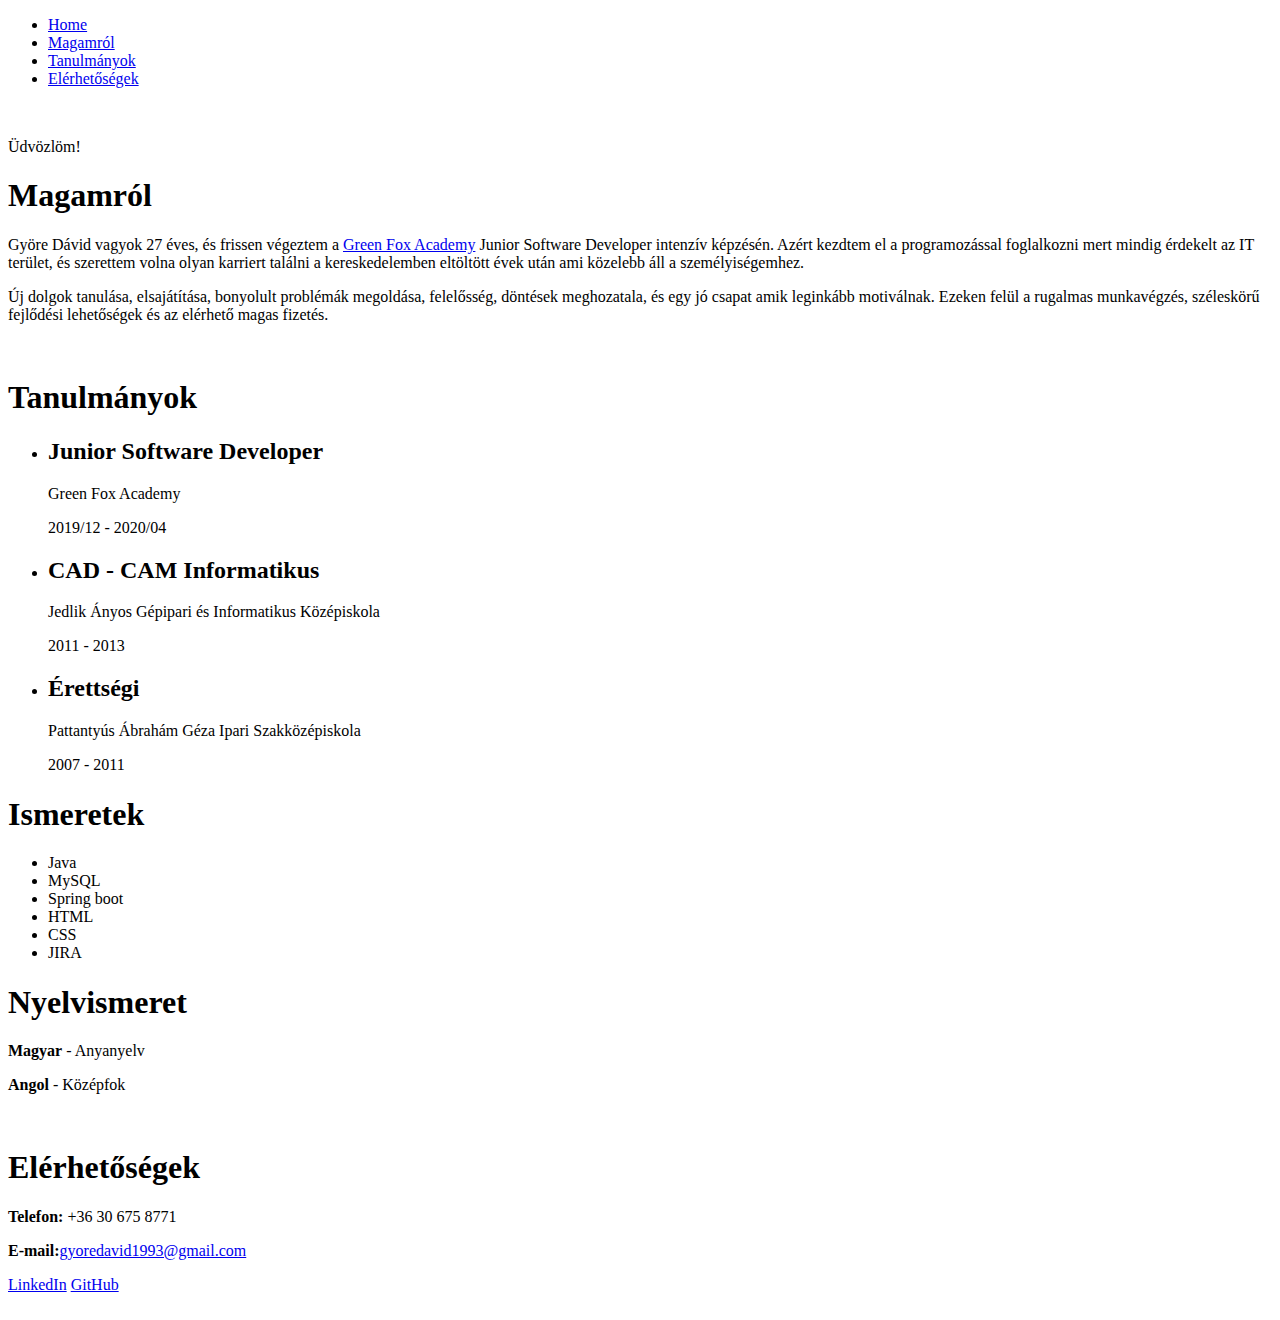
==== src/main/resources/templates/index.html @ 29b47dd2 "small changes to contact" ====
<!DOCTYPE html>
<html lang="en">
<head>
    <meta charset="UTF-8">
    <meta name="viewport" content="width=device-width, initial-scale=1.0">
    <title>David Gyore</title>
    <link rel="stylesheet" href="style2.css">
</head>
<body>
<nav>
    <div id="nav-inner">
        <ul id="menu">
            <li class="active">
                <a href="#header">Home</a>
            </li>
            <li>
                <a href="#about-content">Magamról</a>
            </li>
            <li>
                <a href="#studies-content">Tanulmányok</a>
            </li>
            <li>
                <a href="#contact-content">Elérhetőségek</a>
            </li>
        </ul>
    </div>
</nav>
<div id="header">
    <div id="banner">
        <img src="black-laptop-computer-showing-stock-graph-9.jpg" alt="">
    </div>
    <div id="welcome">
        <p>Üdvözlöm!</p>
    </div>
</div>
<div id="content">
    <div id="about-content">
        <h1>Magamról</h1>
        <p>
            Györe Dávid vagyok 27 éves, és frissen végeztem a <a href="https://www.greenfoxacademy.com/"
                                                                 target="_blank">Green Fox
            Academy</a> Junior Software Developer intenzív képzésén. Azért
            kezdtem el a programozással foglalkozni mert mindig érdekelt
            az IT terület, és szerettem volna olyan karriert találni a
            kereskedelemben eltöltött évek után ami közelebb áll a
            személyiségemhez.
        </p>
        <p>
            Új dolgok tanulása, elsajátítása, bonyolult problémák
            megoldása, felelősség, döntések meghozatala, és egy jó
            csapat amik leginkább motiválnak. Ezeken felül a rugalmas
            munkavégzés, széleskörű fejlődési lehetőségek és az elérhető
            magas fizetés.
        </p>
    </div>
    <div id="pic1">
        <img src="gyoredavid.jpg" alt="">
    </div>
    <div id="studies-content">
        <div id="studies">
            <h1>Tanulmányok</h1>
            <ul>
                <li>
                    <h2>Junior Software Developer</h2>
                    <p class="location">Green Fox Academy</p>
                    <p>2019/12 - 2020/04</p>
                </li>
                <li>
                    <h2>CAD - CAM Informatikus</h2>
                    <p class="location">Jedlik Ányos Gépipari és Informatikus Középiskola</p>
                    <p>2011 - 2013</p>
                </li>
                <li>
                    <h2>Érettségi</h2>
                    <p class="location">Pattantyús Ábrahám Géza Ipari Szakközépiskola</p>
                    <p>2007 - 2011</p>
                </li>
            </ul>
        </div>
        <div id="skills">
            <h1>Ismeretek</h1>
            <div id="tools">
                <ul>
                    <li>Java</li>
                    <li>MySQL</li>
                    <li>Spring boot</li>
                    <li>HTML</li>
                    <li>CSS</li>
                    <li>JIRA</li>
                </ul>
            </div>
            <div id="languages">
                <h1>Nyelvismeret</h1>
                <p><b>Magyar</b> - Anyanyelv</p>
                <p><b>Angol</b> - Középfok</p>
            </div>
        </div>
    </div>
    <div id="pic2">
        <img src="1564789576071-GettyImages-949118068.jpeg" alt="">
    </div>
    <div id="contact-content">
        <div id="contact">
            <h1>Elérhetőségek</h1>
            <p><b>Telefon:</b> +36 30 675 8771</p>
            <p><b>E-mail:</b><a href="mailto:gyoredavid1993@gmail.com">gyoredavid1993@gmail.com</a></p>
            <a href="http://www.linkedin.com/in/dávid-györe-54402b144" target="_blank">LinkedIn</a>
            <a href="https://github.com/Divad001" target="_blank">GitHub</a>
        </div>
    </div>
    <div id="pic3">
        <img src="contactme.jpg" alt="">
    </div>
</div>
<script src="https://ajax.googleapis.com/ajax/libs/jquery/3.5.1/jquery.min.js"></script>
<script src="script.js"></script>
</body>
</html>
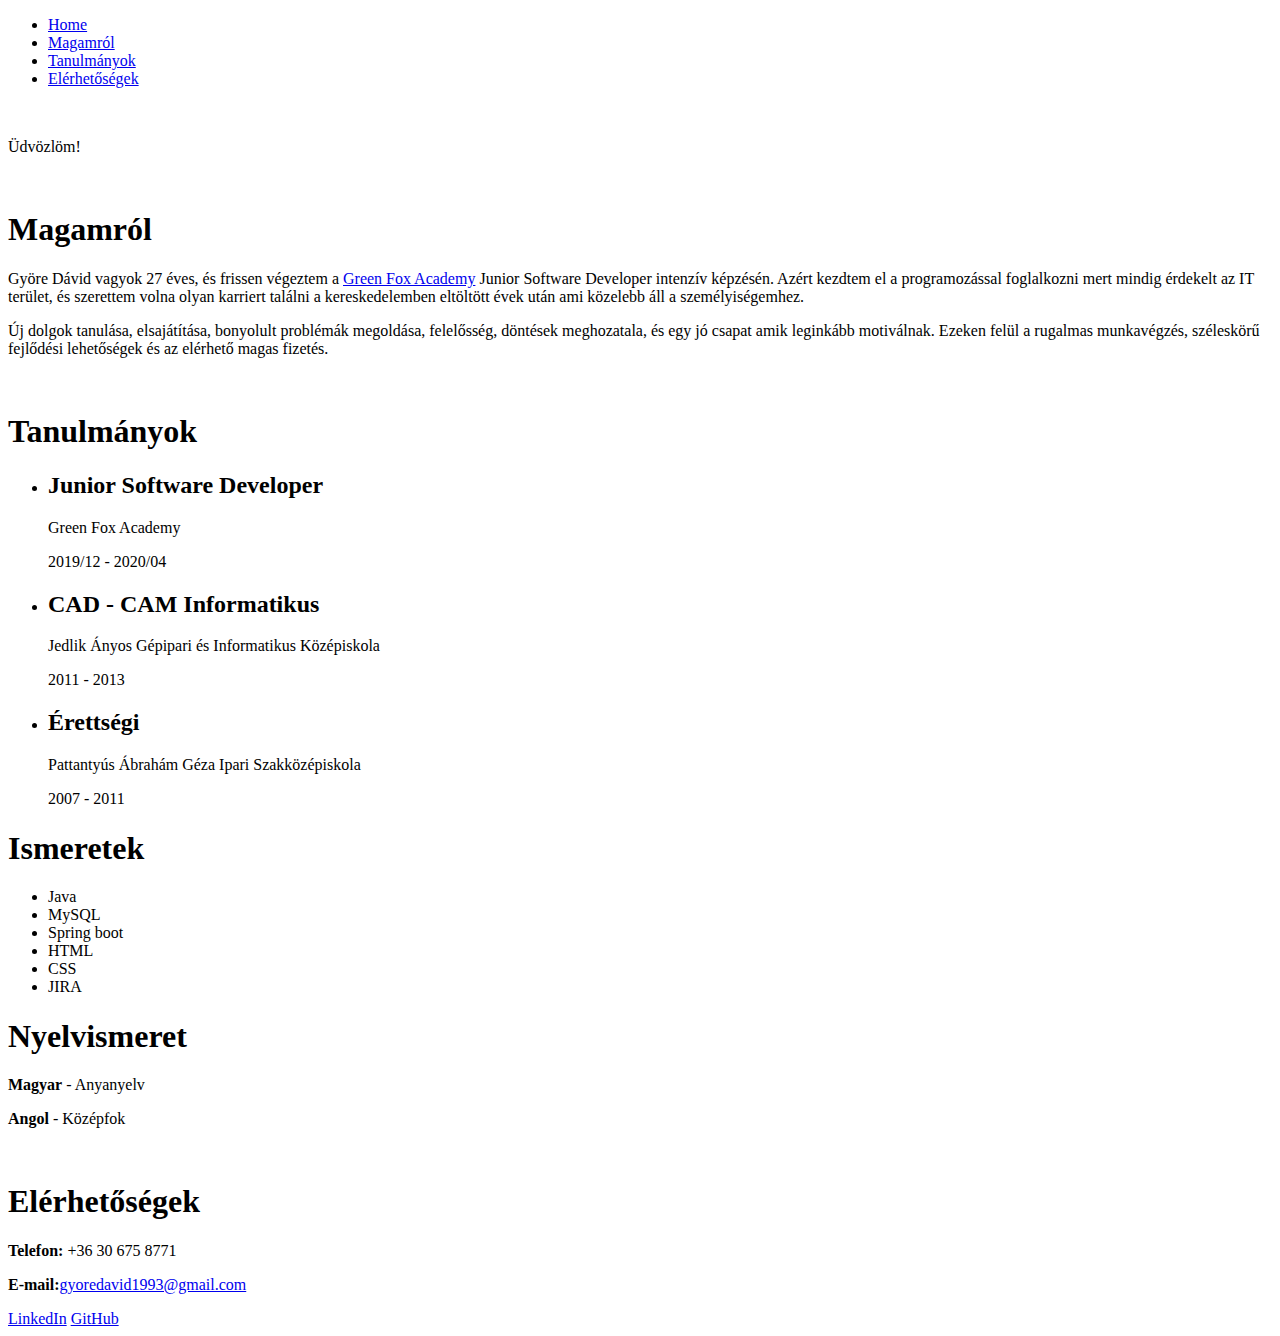
==== commit 374d6c70: "added responsiveness" ====
--- a/src/main/resources/templates/index.html
+++ b/src/main/resources/templates/index.html
@@ -4,7 +4,8 @@
     <meta charset="UTF-8">
     <meta name="viewport" content="width=device-width, initial-scale=1.0">
     <title>David Gyore</title>
-    <link rel="stylesheet" href="style2.css">
+    <link rel="stylesheet" href="style.css">
+    <link rel="stylesheet" media="screen and (max-width: 900px)" href="styleSmallScreen.css">
 </head>
 <body>
 <nav>
@@ -34,6 +35,9 @@
     </div>
 </div>
 <div id="content">
+    <div id="pic1">
+        <img src="gyoredavid.jpg" alt="">
+    </div>
     <div id="about-content">
         <h1>Magamról</h1>
         <p>
@@ -53,8 +57,8 @@
             magas fizetés.
         </p>
     </div>
-    <div id="pic1">
-        <img src="gyoredavid.jpg" alt="">
+    <div id="pic2">
+        <img src="1564789576071-GettyImages-949118068.jpeg" alt="">
     </div>
     <div id="studies-content">
         <div id="studies">
@@ -96,20 +100,15 @@
             </div>
         </div>
     </div>
-    <div id="pic2">
-        <img src="1564789576071-GettyImages-949118068.jpeg" alt="">
+    <div id="pic3">
+        <img src="contactme.jpg" alt="">
     </div>
     <div id="contact-content">
-        <div id="contact">
-            <h1>Elérhetőségek</h1>
-            <p><b>Telefon:</b> +36 30 675 8771</p>
-            <p><b>E-mail:</b><a href="mailto:gyoredavid1993@gmail.com">gyoredavid1993@gmail.com</a></p>
-            <a href="http://www.linkedin.com/in/dávid-györe-54402b144" target="_blank">LinkedIn</a>
-            <a href="https://github.com/Divad001" target="_blank">GitHub</a>
-        </div>
-    </div>
-    <div id="pic3">
-        <img src="contactme.jpg" alt="">
+        <h1>Elérhetőségek</h1>
+        <p><b>Telefon:</b> +36 30 675 8771</p>
+        <p><b>E-mail:</b><a href="mailto:gyoredavid1993@gmail.com">gyoredavid1993@gmail.com</a></p>
+        <a href="http://www.linkedin.com/in/dávid-györe-54402b144" target="_blank">LinkedIn</a>
+        <a href="https://github.com/Divad001" target="_blank">GitHub</a>
     </div>
 </div>
 <script src="https://ajax.googleapis.com/ajax/libs/jquery/3.5.1/jquery.min.js"></script>
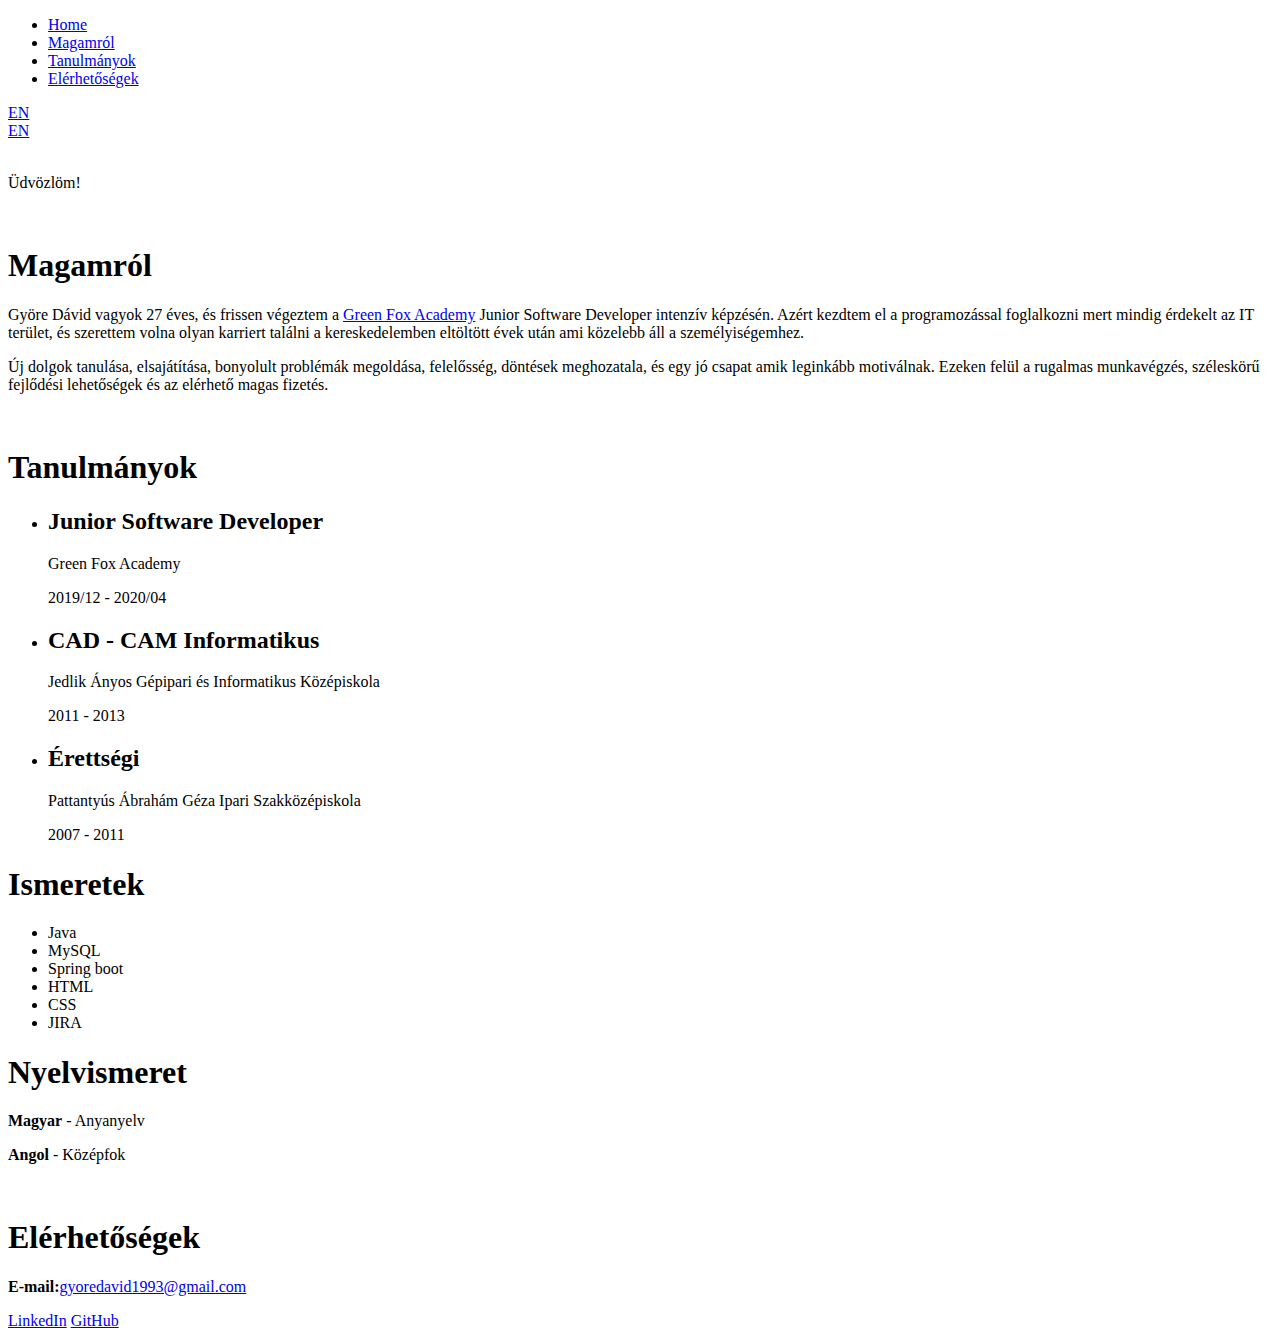
==== commit 2e809f04: "lang selector bugfix" ====
--- a/src/main/resources/templates/index.html
+++ b/src/main/resources/templates/index.html
@@ -24,8 +24,12 @@
                 <a href="#contact-content">Elérhetőségek</a>
             </li>
         </ul>
+        <a href="/?lang=EN">EN</a>
     </div>
 </nav>
+<div id="langSelector">
+    <a href="/?lang=EN">EN</a>
+</div>
 <div id="header">
     <div id="banner">
         <img src="black-laptop-computer-showing-stock-graph-9.jpg" alt="">
@@ -105,7 +109,6 @@
     </div>
     <div id="contact-content">
         <h1>Elérhetőségek</h1>
-        <p><b>Telefon:</b> +36 30 675 8771</p>
         <p><b>E-mail:</b><a href="mailto:gyoredavid1993@gmail.com">gyoredavid1993@gmail.com</a></p>
         <a href="http://www.linkedin.com/in/dávid-györe-54402b144" target="_blank">LinkedIn</a>
         <a href="https://github.com/Divad001" target="_blank">GitHub</a>
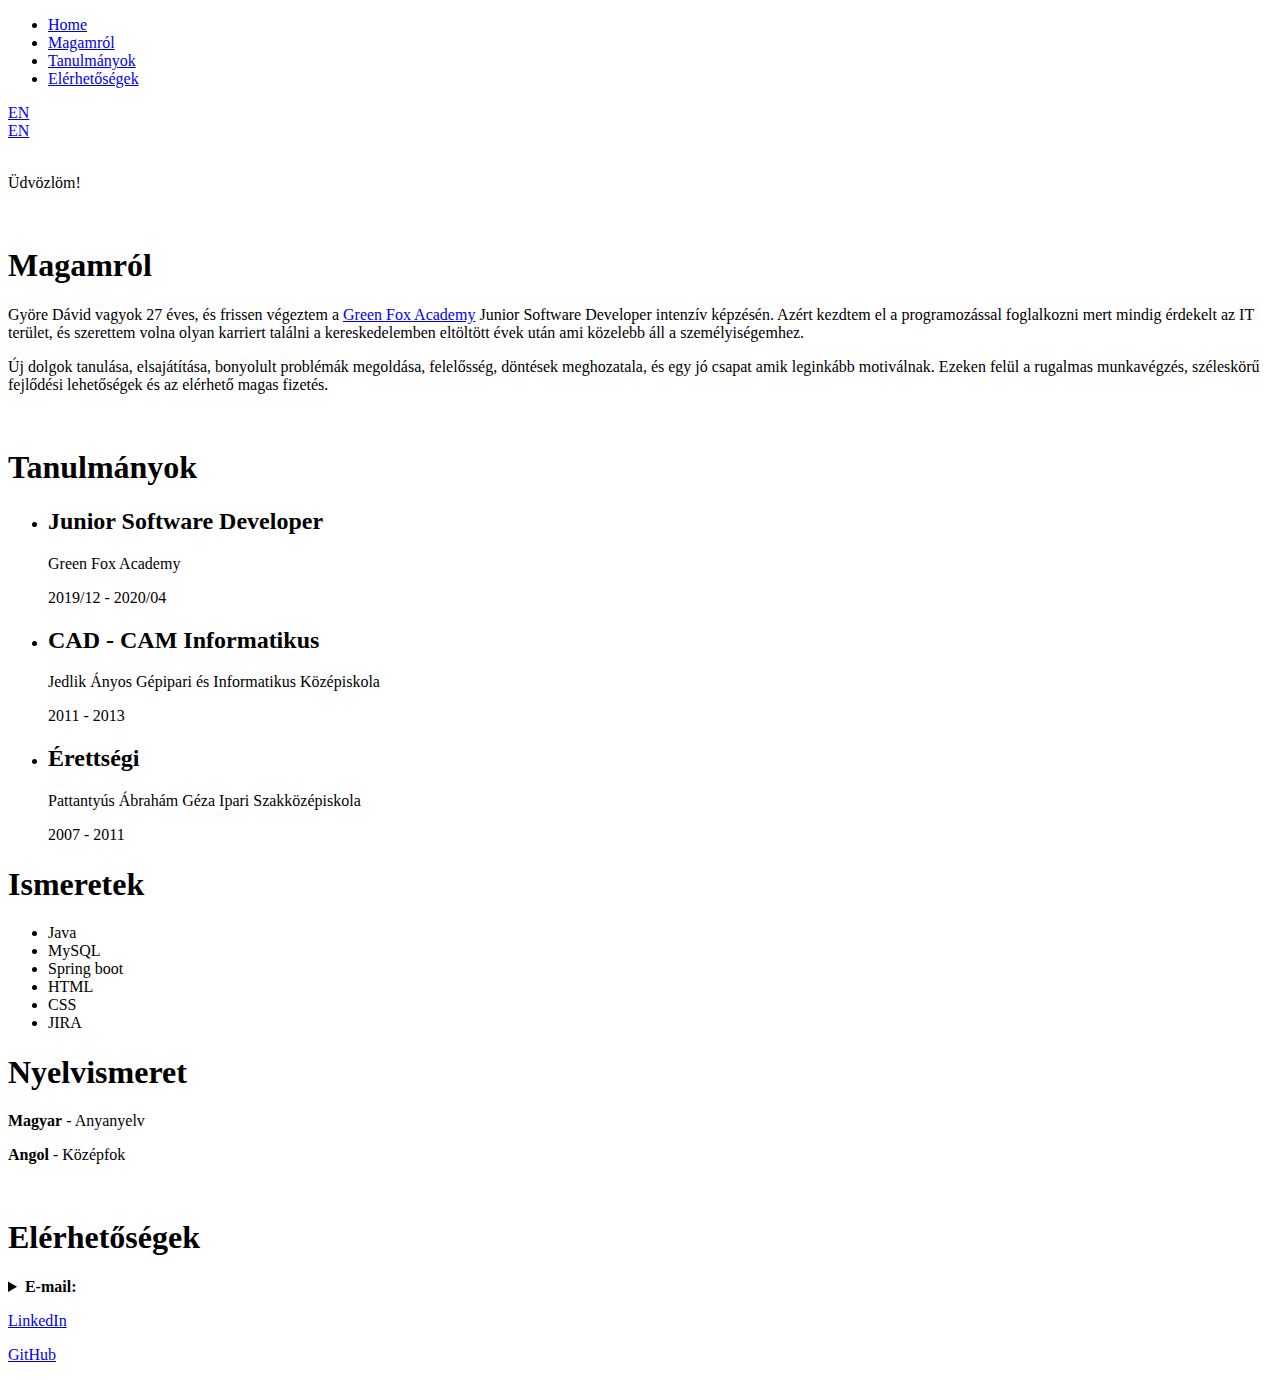
==== commit 91fe7c2d: "added icons and hid email" ====
--- a/src/main/resources/templates/index.html
+++ b/src/main/resources/templates/index.html
@@ -70,18 +70,18 @@
             <ul>
                 <li>
                     <h2>Junior Software Developer</h2>
-                    <p class="location">Green Fox Academy</p>
-                    <p>2019/12 - 2020/04</p>
+                    <p class="location"><img src="school.png" alt="">Green Fox Academy</p>
+                    <p><img src="calendar.png" alt="">2019/12 - 2020/04</p>
                 </li>
                 <li>
                     <h2>CAD - CAM Informatikus</h2>
-                    <p class="location">Jedlik Ányos Gépipari és Informatikus Középiskola</p>
-                    <p>2011 - 2013</p>
+                    <p class="location"><img src="school.png" alt="">Jedlik Ányos Gépipari és Informatikus Középiskola</p>
+                    <p><img src="calendar.png" alt="">2011 - 2013</p>
                 </li>
                 <li>
                     <h2>Érettségi</h2>
-                    <p class="location">Pattantyús Ábrahám Géza Ipari Szakközépiskola</p>
-                    <p>2007 - 2011</p>
+                    <p class="location"><img src="school.png" alt="">Pattantyús Ábrahám Géza Ipari Szakközépiskola</p>
+                    <p><img src="calendar.png" alt="">2007 - 2011</p>
                 </li>
             </ul>
         </div>
@@ -109,9 +109,9 @@
     </div>
     <div id="contact-content">
         <h1>Elérhetőségek</h1>
-        <p><b>E-mail:</b><a href="mailto:gyoredavid1993@gmail.com">gyoredavid1993@gmail.com</a></p>
-        <a href="http://www.linkedin.com/in/dávid-györe-54402b144" target="_blank">LinkedIn</a>
-        <a href="https://github.com/Divad001" target="_blank">GitHub</a>
+        <details><summary><b>E-mail:</b></summary><a href="mailto:gyoredavid1993@gmail.com">gyoredavid1993@gmail.com</a></details>
+        <p><img src="linkedin.png" alt=""><a href="http://www.linkedin.com/in/dávid-györe-54402b144" target="_blank">LinkedIn</a></p>
+        <p><img src="github.png" alt=""><a href="https://github.com/Divad001" target="_blank">GitHub</a></p>
     </div>
 </div>
 <script src="https://ajax.googleapis.com/ajax/libs/jquery/3.5.1/jquery.min.js"></script>
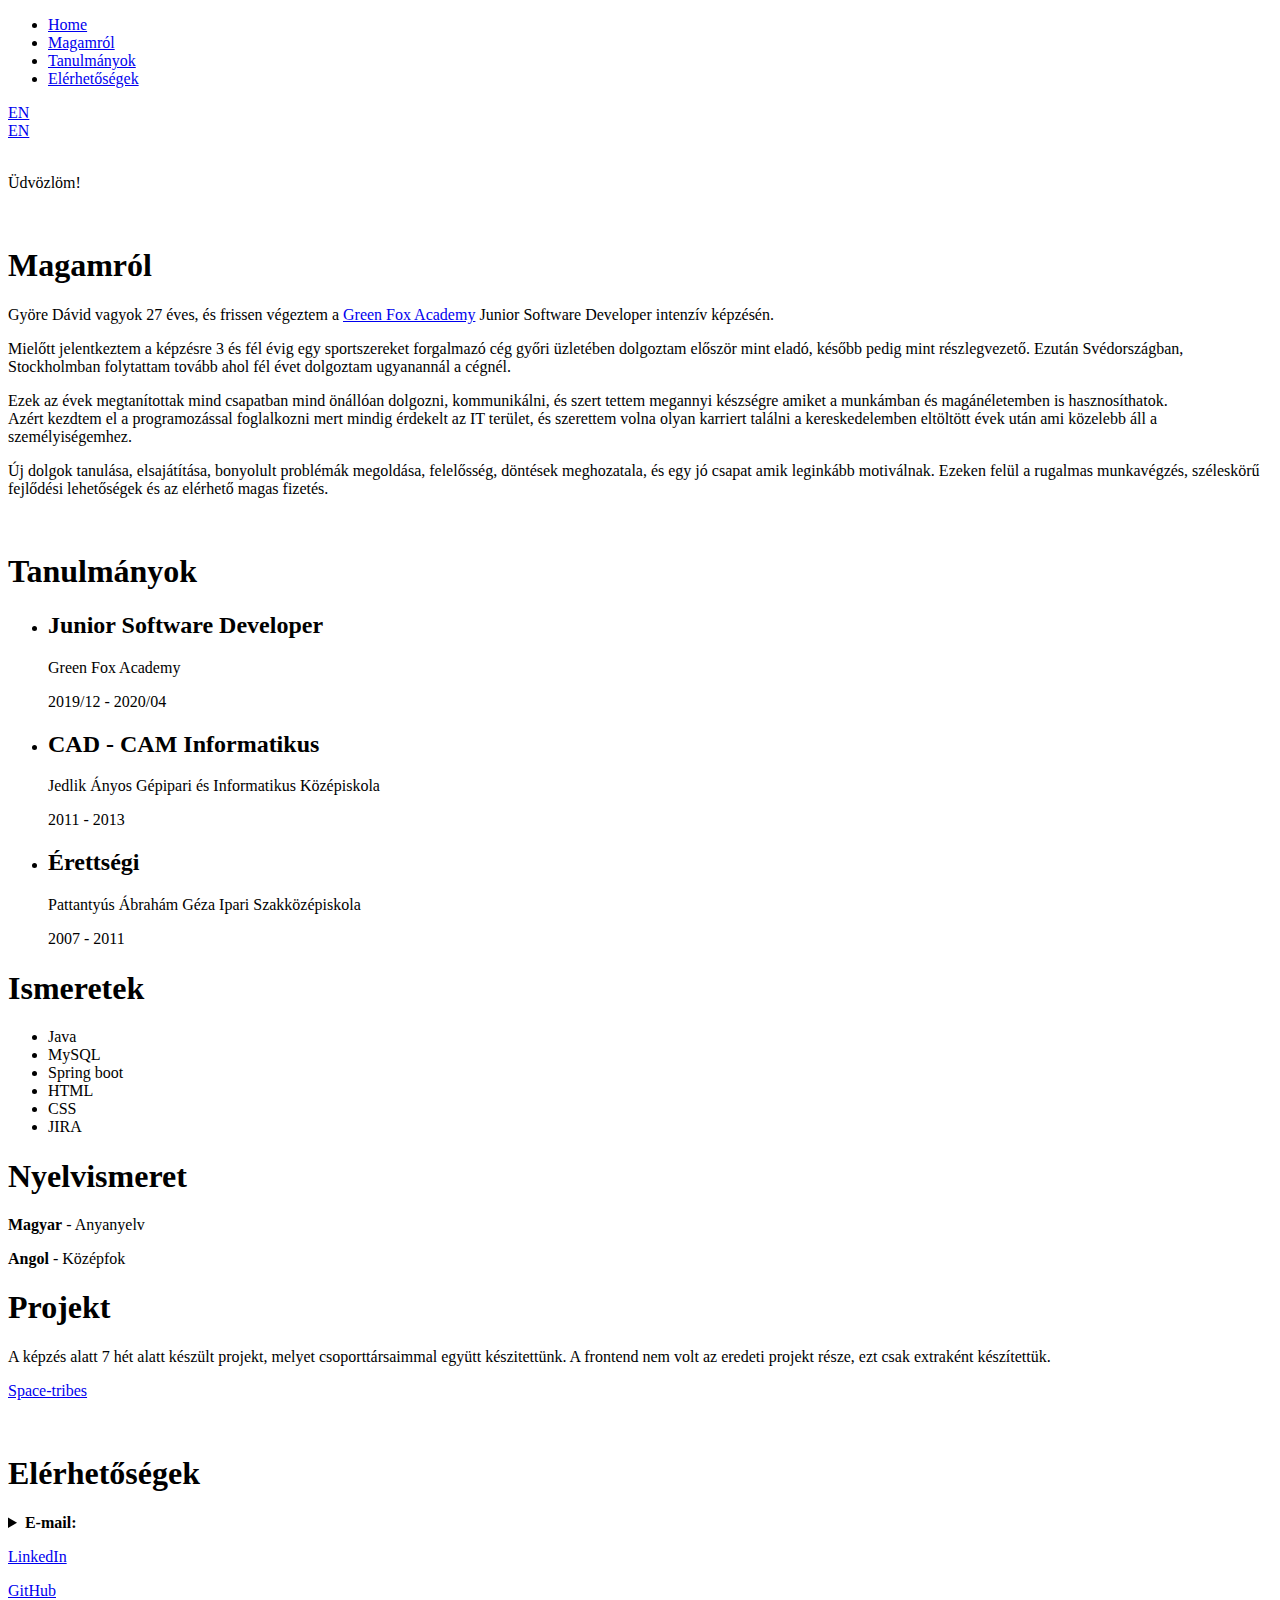
==== commit d719ff8e: "added ship img and changed about me hun version content" ====
--- a/src/main/resources/templates/index.html
+++ b/src/main/resources/templates/index.html
@@ -47,7 +47,20 @@
         <p>
             Györe Dávid vagyok 27 éves, és frissen végeztem a <a href="https://www.greenfoxacademy.com/"
                                                                  target="_blank">Green Fox
-            Academy</a> Junior Software Developer intenzív képzésén. Azért
+            Academy</a> Junior Software Developer intenzív képzésén.
+        </p>
+        <p>
+            Mielőtt jelentkeztem a képzésre 3 és fél évig egy
+            sportszereket
+            forgalmazó cég győri üzletében dolgoztam először mint eladó, később pedig mint részlegvezető. Ezután
+            Svédországban, Stockholmban folytattam tovább ahol fél évet dolgoztam ugyanannál a cégnél.
+        </p>
+        <p>
+            Ezek az évek megtanítottak mind csapatban mind önállóan dolgozni, kommunikálni, és szert tettem megannyi
+            készségre amiket a munkámban és
+            magánéletemben is hasznosíthatok.
+            <br>
+            Azért
             kezdtem el a programozással foglalkozni mert mindig érdekelt
             az IT terület, és szerettem volna olyan karriert találni a
             kereskedelemben eltöltött évek után ami közelebb áll a
@@ -62,7 +75,7 @@
         </p>
     </div>
     <div id="pic2">
-        <img src="1564789576071-GettyImages-949118068.jpeg" alt="">
+        <img src="books.jpg" alt="">
     </div>
     <div id="studies-content">
         <div id="studies">
@@ -75,7 +88,8 @@
                 </li>
                 <li>
                     <h2>CAD - CAM Informatikus</h2>
-                    <p class="location"><img src="school.png" alt="">Jedlik Ányos Gépipari és Informatikus Középiskola</p>
+                    <p class="location"><img src="school.png" alt="">Jedlik Ányos Gépipari és Informatikus Középiskola
+                    </p>
                     <p><img src="calendar.png" alt="">2011 - 2013</p>
                 </li>
                 <li>
@@ -103,14 +117,23 @@
                 <p><b>Angol</b> - Középfok</p>
             </div>
         </div>
+        <div id="project">
+            <h1>Projekt</h1>
+            <p>A képzés alatt 7 hét alatt készült projekt, melyet csoporttársaimmal együtt készitettünk. A frontend
+                nem volt az eredeti projekt része, ezt csak extraként készítettük.</p>
+            <p><img src="ship.jpg" alt=""><a href="https://space-tribes-frontend.herokuapp.com/login" target="_blank">Space-tribes</a></p>
+        </div>
     </div>
     <div id="pic3">
         <img src="contactme.jpg" alt="">
     </div>
     <div id="contact-content">
         <h1>Elérhetőségek</h1>
-        <details><summary><b>E-mail:</b></summary><a href="mailto:gyoredavid1993@gmail.com">gyoredavid1993@gmail.com</a></details>
-        <p><img src="linkedin.png" alt=""><a href="http://www.linkedin.com/in/dávid-györe-54402b144" target="_blank">LinkedIn</a></p>
+        <details>
+            <summary><b>E-mail:</b></summary>
+            <a href="mailto:gyoredavid1993@gmail.com">gyoredavid1993@gmail.com</a></details>
+        <p><img src="linkedin.png" alt=""><a href="http://www.linkedin.com/in/dávid-györe-54402b144" target="_blank">LinkedIn</a>
+        </p>
         <p><img src="github.png" alt=""><a href="https://github.com/Divad001" target="_blank">GitHub</a></p>
     </div>
 </div>
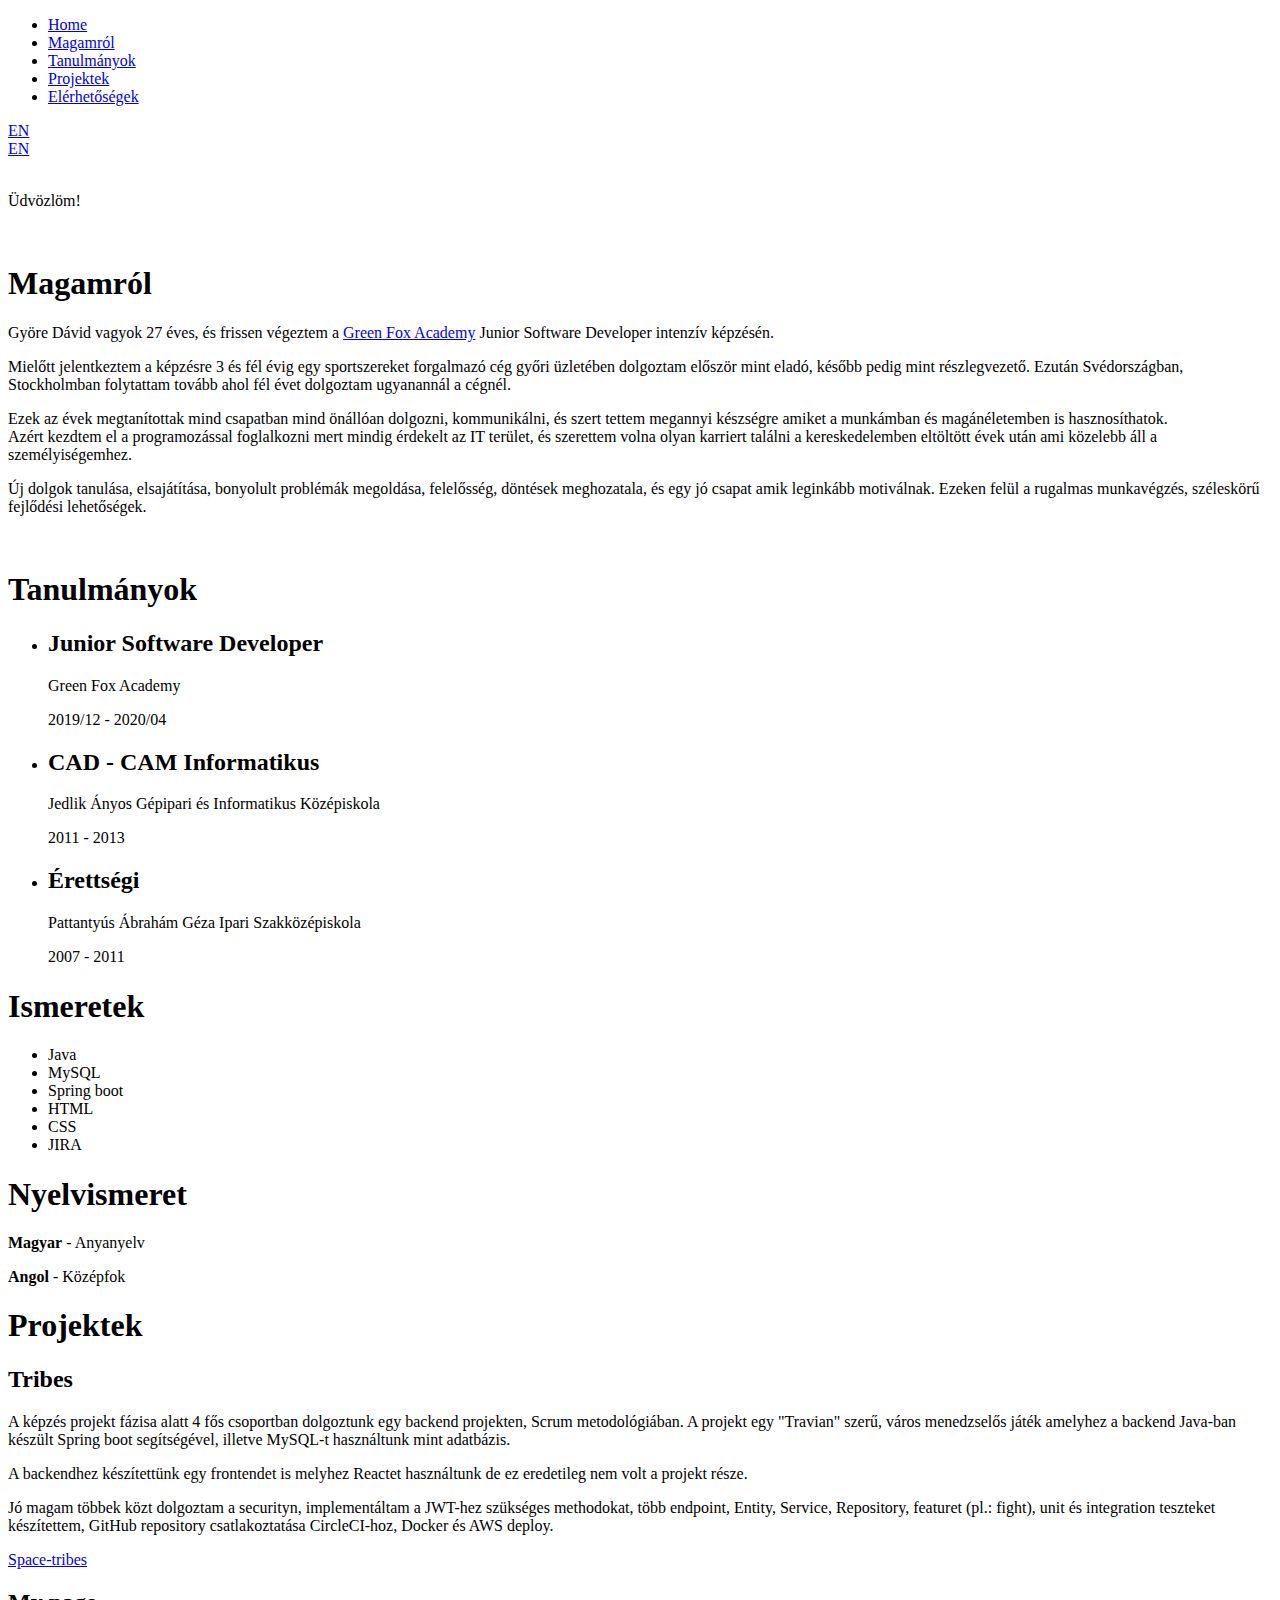
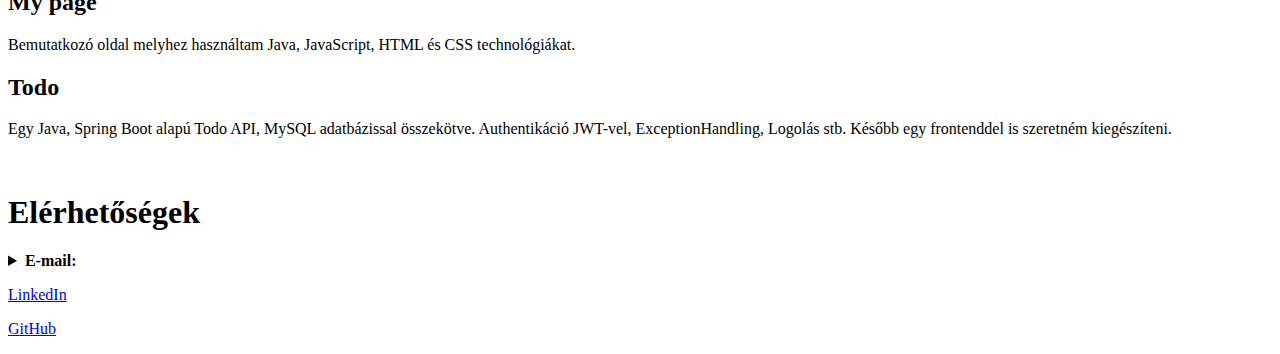
==== commit 79d9840f: "added prjects" ====
--- a/src/main/resources/templates/index.html
+++ b/src/main/resources/templates/index.html
@@ -19,6 +19,9 @@
             </li>
             <li>
                 <a href="#studies-content">Tanulmányok</a>
+            </li>
+            <li>
+                <a href="#project-content">Projektek</a>
             </li>
             <li>
                 <a href="#contact-content">Elérhetőségek</a>
@@ -60,8 +63,7 @@
             készségre amiket a munkámban és
             magánéletemben is hasznosíthatok.
             <br>
-            Azért
-            kezdtem el a programozással foglalkozni mert mindig érdekelt
+            Azért kezdtem el a programozással foglalkozni mert mindig érdekelt
             az IT terület, és szerettem volna olyan karriert találni a
             kereskedelemben eltöltött évek után ami közelebb áll a
             személyiségemhez.
@@ -70,8 +72,7 @@
             Új dolgok tanulása, elsajátítása, bonyolult problémák
             megoldása, felelősség, döntések meghozatala, és egy jó
             csapat amik leginkább motiválnak. Ezeken felül a rugalmas
-            munkavégzés, széleskörű fejlődési lehetőségek és az elérhető
-            magas fizetés.
+            munkavégzés, széleskörű fejlődési lehetőségek.
         </p>
     </div>
     <div id="pic2">
@@ -117,11 +118,38 @@
                 <p><b>Angol</b> - Középfok</p>
             </div>
         </div>
-        <div id="project">
-            <h1>Projekt</h1>
-            <p>A képzés alatt 7 hét alatt készült projekt, melyet csoporttársaimmal együtt készitettünk. A frontend
-                nem volt az eredeti projekt része, ezt csak extraként készítettük.</p>
+        <div id="project-content">
+          <h1>Projektek</h1>
+            <div>
+            <h2>Tribes</h2>
+            <p>
+              A képzés projekt fázisa alatt 4 fős csoportban dolgoztunk egy
+              backend projekten, Scrum metodológiában. A projekt egy
+              "Travian" szerű, város menedzselős játék amelyhez a backend
+              Java-ban készült Spring boot segítségével, illetve MySQL-t
+              használtunk mint adatbázis.
+            <p>
+              A backendhez készítettünk egy frontendet is melyhez Reactet
+              használtunk de ez eredetileg nem volt a projekt része.
+            </p>
+            <p>
+              Jó magam többek közt dolgoztam a securityn, implementáltam
+              a JWT-hez szükséges methodokat, több endpoint, Entity,
+              Service, Repository, featuret (pl.: fight), unit és integration
+              teszteket készítettem, GitHub repository csatlakoztatása
+              CircleCI-hoz, Docker és AWS deploy.
+            </p>
             <p><img src="ship.jpg" alt=""><a href="https://space-tribes-frontend.herokuapp.com/login" target="_blank">Space-tribes</a></p>
+            </div>
+          <div>
+            <h2>My page</h2>
+            <p>Bemutatkozó oldal melyhez használtam Java,
+              JavaScript, HTML és CSS technológiákat.</p>
+          </div>
+          <div>
+            <h2>Todo</h2>
+            <p>Egy Java, Spring Boot alapú Todo API, MySQL adatbázissal összekötve. Authentikáció JWT-vel, ExceptionHandling, Logolás stb. Később egy frontenddel is szeretném kiegészíteni.</p>
+          </div>
         </div>
     </div>
     <div id="pic3">
